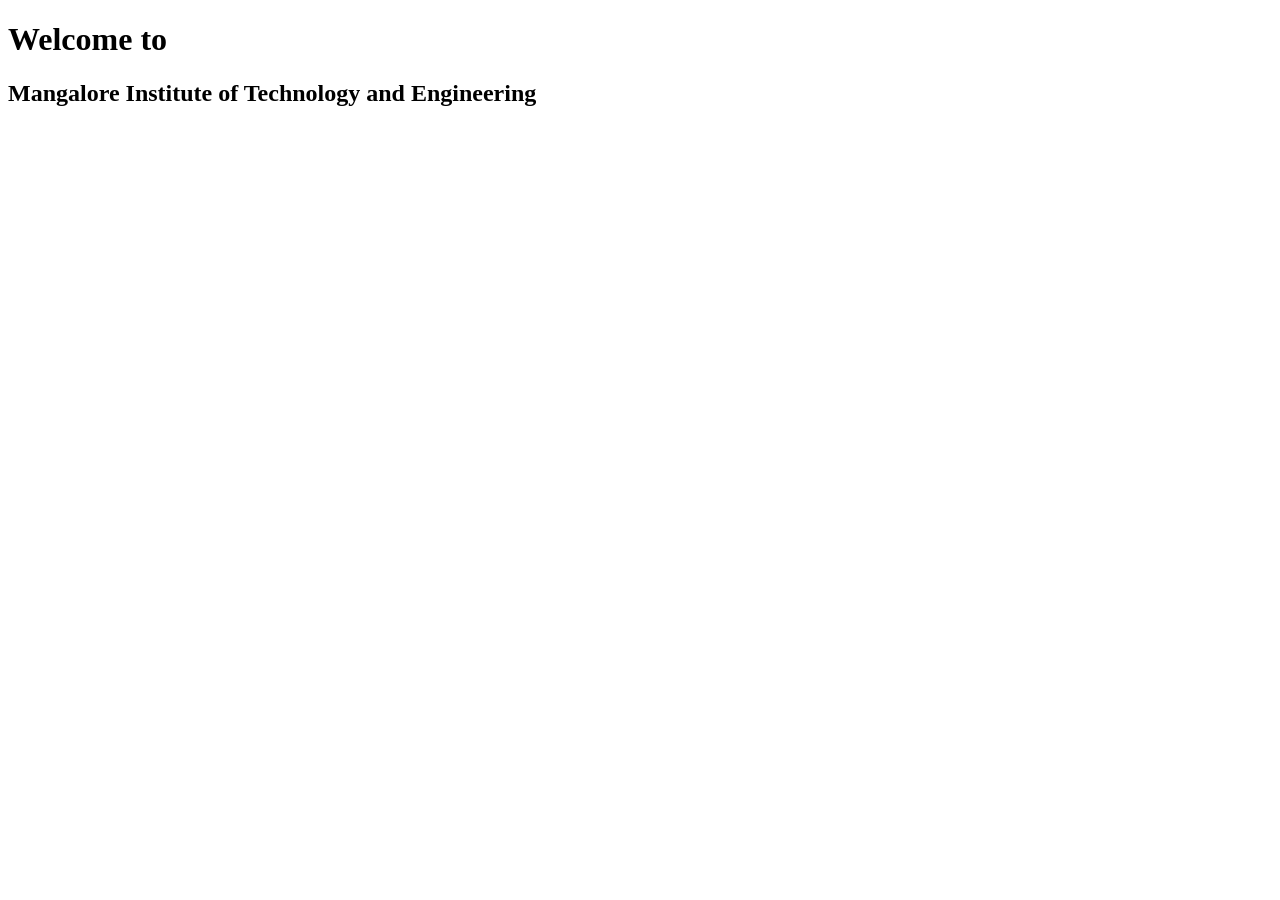
==== index.html @ 7c4a37ec "Add initial index.html for campus guide" ====
<!DOCTYPE html>
<html>
<head>
<title>MITE Campus Guide</title>
<link rel="stylesheet" href="style.css">

<script>
setTimeout(function(){
window.location.href="branches.html";
},4000);   // moves to next page after 2 seconds
</script>

</head>

<body class="home">

<div class="welcome">
<h1 class="move">Welcome to</h1>
<h2 class="move2">Mangalore Institute of Technology and Engineering</h2>
</div>

</body>
</html>
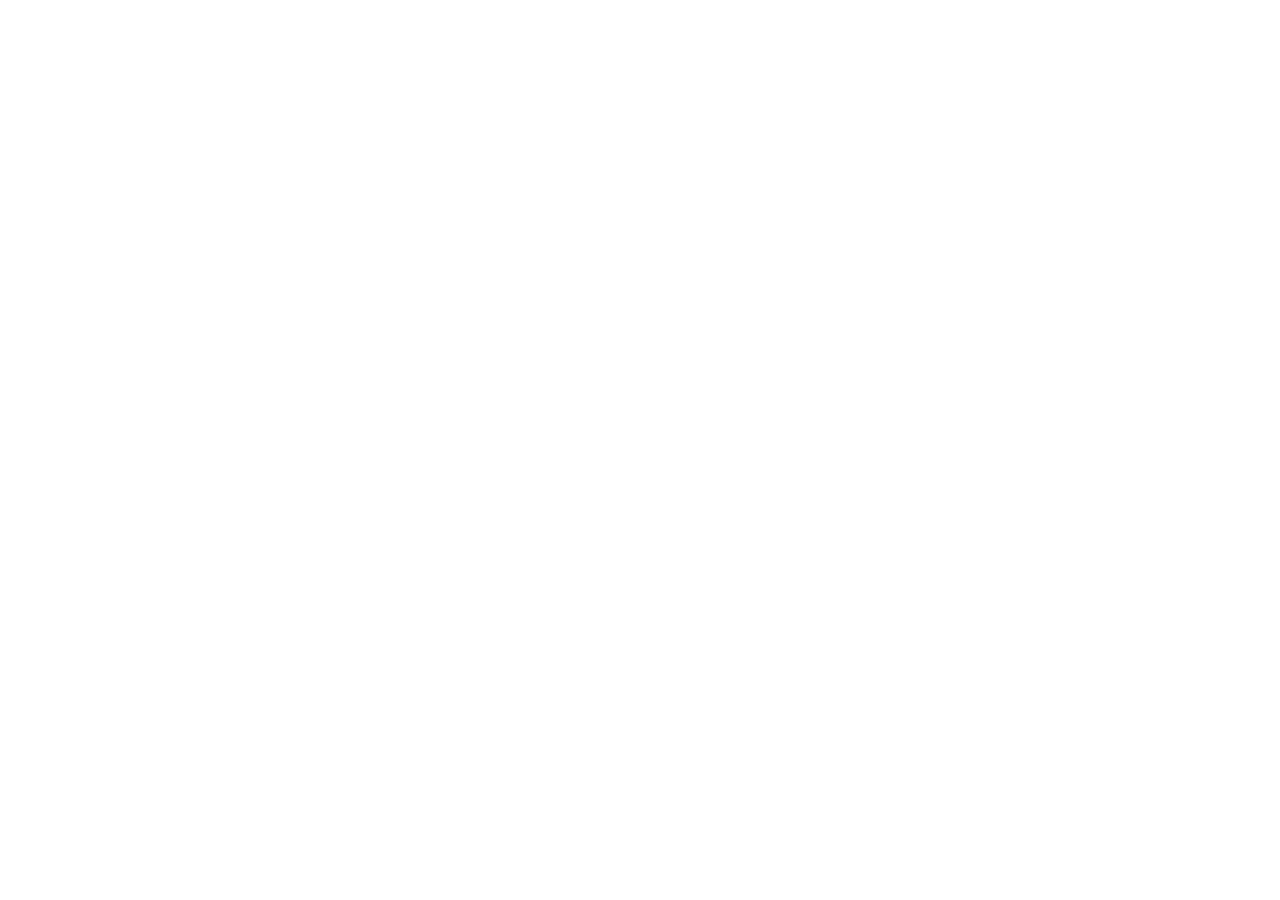
==== commit 27b29647: "Fix redirection and update welcome message" ====
--- a/index.html
+++ b/index.html
@@ -1,13 +1,15 @@
 <!DOCTYPE html>
 <html>
+
 <head>
 <title>MITE Campus Guide</title>
+
 <link rel="stylesheet" href="style.css">
 
 <script>
 setTimeout(function(){
-window.location.href="branches.html";
-},4000);   // moves to next page after 2 seconds
+window.location.href="branch.html";
+},4000);   // moves to branch page after 4 seconds
 </script>
 
 </head>
@@ -15,9 +17,15 @@
 <body class="home">
 
 <div class="welcome">
+
 <h1 class="move">Welcome to</h1>
-<h2 class="move2">Mangalore Institute of Technology and Engineering</h2>
+
+<h2 class="move2">
+Mangalore Institute of Technology and Engineering
+</h2>
+
 </div>
 
 </body>
+
 </html>
--- a/style.css
+++ b/style.css
@@ -0,0 +1,38 @@
+body{
+margin:0;
+font-family:Arial;
+}
+
+.home{
+background-image:url("mite.jpg");
+background-size:cover;
+background-position:center;
+height:100vh;
+display:flex;
+justify-content:center;
+align-items:center;
+text-align:center;
+color:white;
+}
+
+/* moving text animation */
+
+.move{
+font-size:60px;
+animation:slide 2s ease-in-out infinite alternate;
+}
+
+.move2{
+font-size:35px;
+animation:slide2 2s ease-in-out infinite alternate;
+}
+
+@keyframes slide{
+0%{transform:translateX(-50px);}
+100%{transform:translateX(50px);}
+}
+
+@keyframes slide2{
+0%{transform:translateY(-20px);}
+100%{transform:translateY(20px);}
+}
